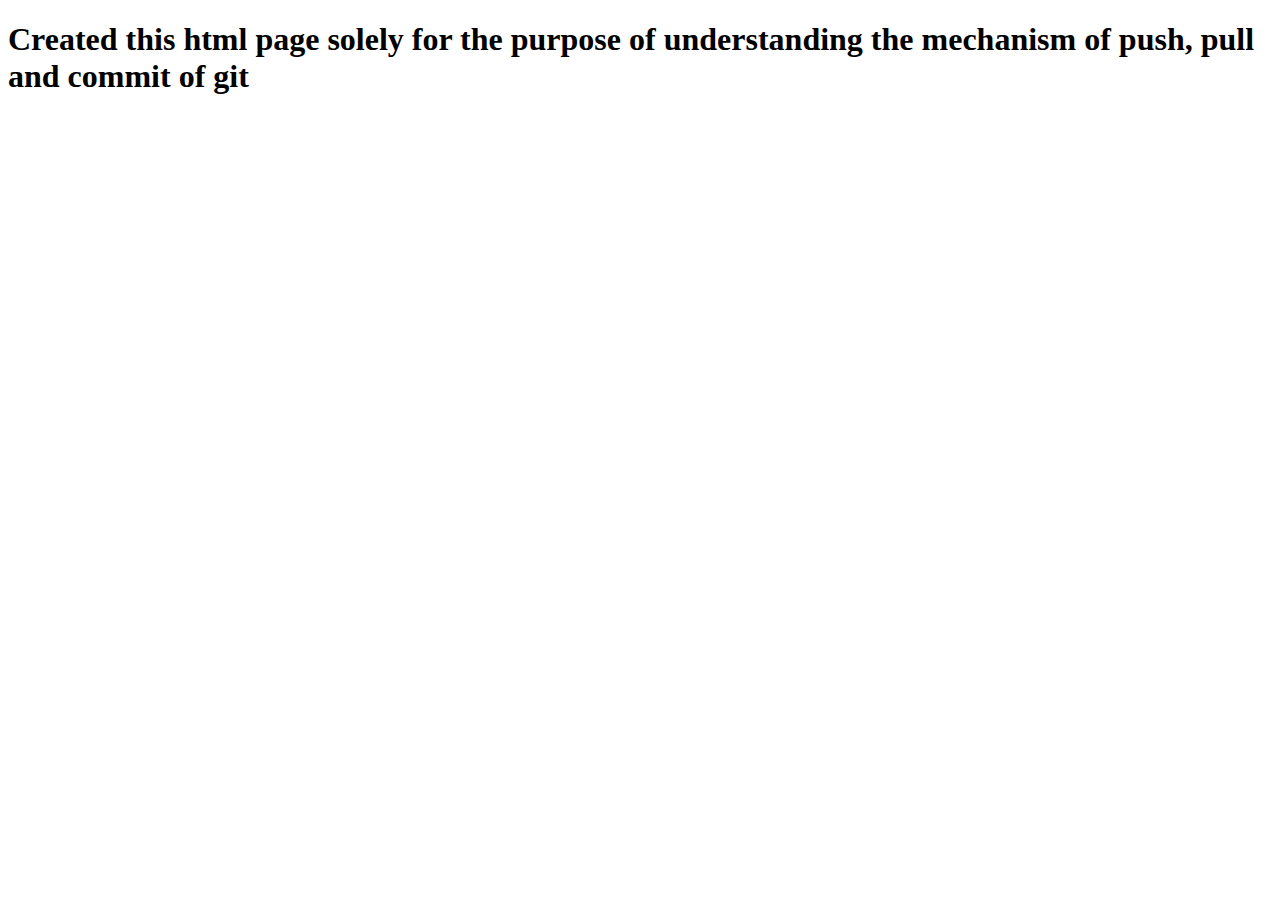
==== index.html @ 73111745 "Created an index.html file to understand commit and push" ====
<!DOCTYPE html>
<html = "en">
<head> 
	<meta charset="UTF-8">
	<meta name="viewsport" content="width=width.device", intitial.scale="1.0">
	<title>Trying to grasp the gist of git!</title>
</head>
<body>
<h1>Created this html page solely for the purpose of understanding the mechanism of push, pull and commit of git</h1>
</body>
</html>
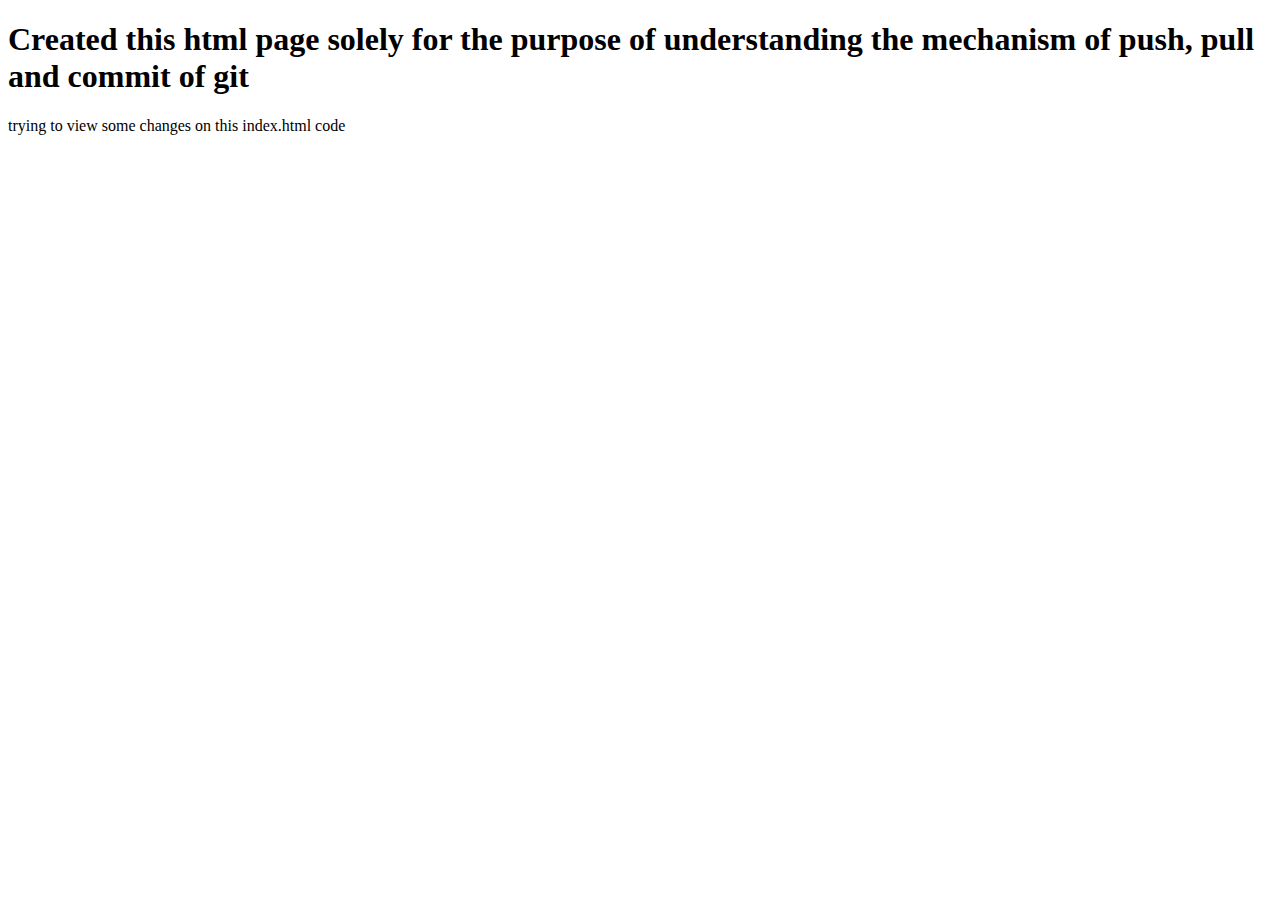
==== commit 07255c5e: "Updated index.html" ====
--- a/index.html
+++ b/index.html
@@ -6,6 +6,7 @@
 	<title>Trying to grasp the gist of git!</title>
 </head>
 <body>
-<h1>Created this html page solely for the purpose of understanding the mechanism of push, pull and commit of git</h1>
+	<h1>Created this html page solely for the purpose of understanding the mechanism of push, pull and commit of git</h1>
+	<p>trying to view some changes on this index.html code</p>
 </body>
 </html>
